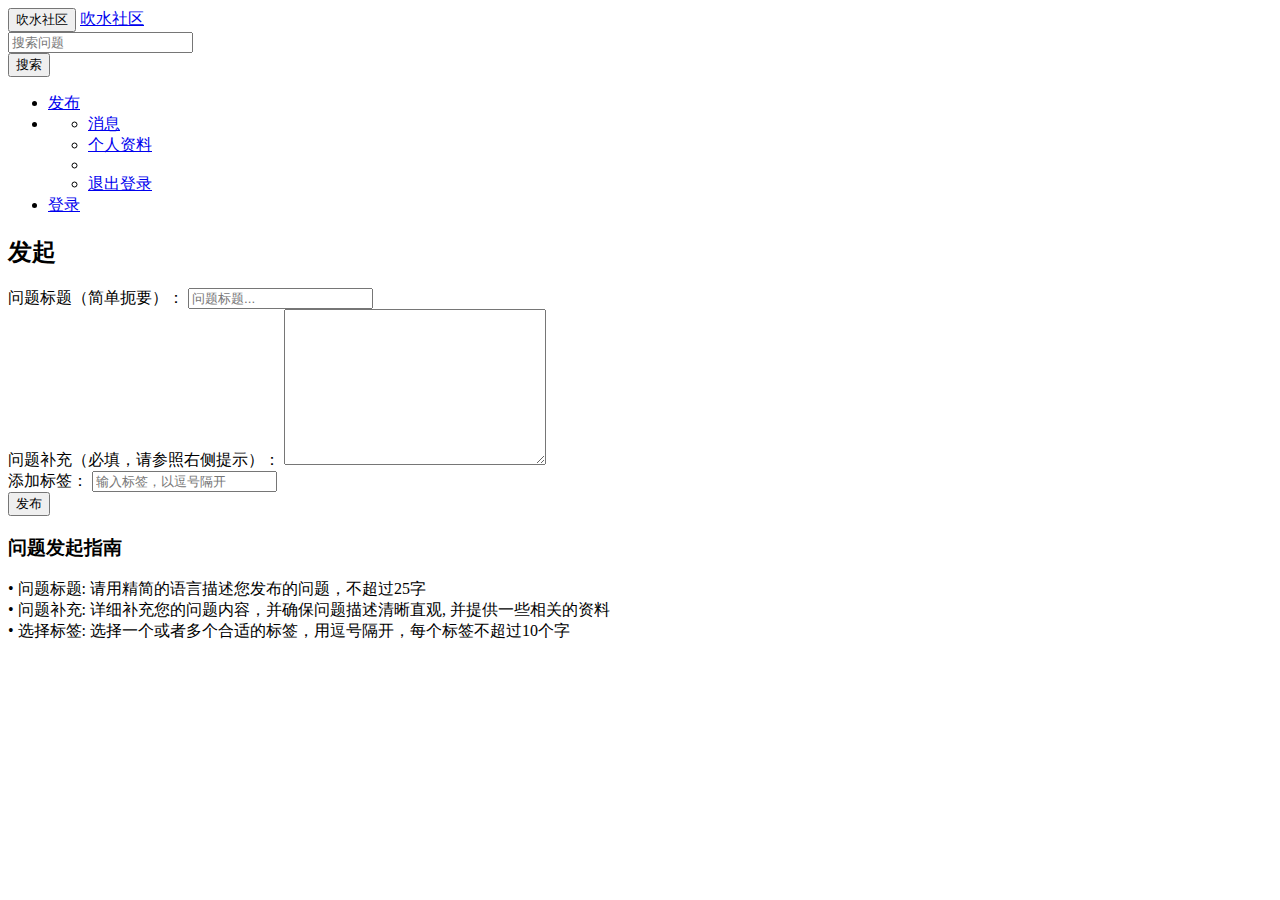
==== src/main/resources/templates/index.html @ 90013bf4 "改名了 “吹水”社区" ====
<!DOCTYPE HTML>
<html xmlns:th="http://www.thymeleaf.org">
<head>
    <title>吹水社区</title>
    <meta http-equiv="Content-Type" content="text/html; charset=UTF-8" />
    <link rel="stylesheet" href="css/bootstrap.min.css" />
    <link rel="stylesheet" href="css/bootstrap-theme.min.css"/>
    <script src="js/bootstrap.min.js" type="application/javascript"></script>
</head>
<body>
<nav class="navbar navbar-default">
    <div class="container-fluid">
        <!-- Brand and toggle get grouped for better mobile display -->
        <div class="navbar-header">
            <button type="button" class="navbar-toggle collapsed" data-toggle="collapse" data-target="#bs-example-navbar-collapse-1">
                <span class="sr-only">吹水社区</span>
            </button>
            <a class="navbar-brand" href="#">吹水社区</a>
        </div>

        <div class="collapse navbar-collapse" id="bs-example-navbar-collapse-1">

            <form class="navbar-form navbar-left" role="search">
                <div class="form-group">
                    <input type="text" class="form-control" placeholder="搜索问题">
                </div>
                <button type="submit" class="btn btn-default">搜索</button>
            </form>
            <ul class="nav navbar-nav navbar-right">
                <li th:if="${session.user != null}">
                    <a href="/publish">发布</a>
                </li>
                <li class="dropdown" th:if="${session.user != null}">
                    <a href="#" class="dropdown-toggle" data-toggle="dropdown" role="button" aria-expanded="false" th:text="${session.user.getName()}"><span class="caret"></span></a>
                    <ul class="dropdown-menu" role="menu">
                        <li><a href="#">消息</a></li>
                        <li><a href="#">个人资料</a></li>
                        <li class="divider"></li>
                        <li><a href="#">退出登录</a></li>
                    </ul>
                </li>
                <li th:if="${session.user == null}">
                    <a href="https://github.com/login/oauth/authorize?client_id=5a6348fb4b510ec429ea&redirect_uri=http://localhost:8887/callback&scope=user&state=1">登录</a>
                </li>
            </ul>
        </div>
    </div>
</nav>
<div class="container-fluid main">
    <div class="row">
        <div class="col-lg-9 col-md-12 col-sm-12 col-xs-12">
            <h2><span class="glyphicon glyphicon-bullhorn" aria-hidden="true"></span>发起</h2>
            <form action="/publish" method="post">
                <div class="form-group">
                    <label for="title">问题标题（简单扼要）：</label>
                    <input type="text" class="form-control"  th:value="${title}" id="title" name="title" placeholder="问题标题...">
                </div>
                <div class="form-group">
                    <label for="description">问题补充（必填，请参照右侧提示）：</label>
                    <textarea name="description" id="description" th:value="${description}" class="form-control" cols="30" rows="10"></textarea>
                </div>
                <div class="form-group">
                    <label for="tag">添加标签：</label>
                    <input type="text" class="form-control" th:value="${tag}" id="tag" name="tag" placeholder="输入标签，以逗号隔开">
                </div>

                <div class="container-fluid main">
                    <div class="row">
                        <div class="alert alert-danger col-lg-9 col-md-12 col-sm-12 col-xs-12" th:text="${error}"
                             th:if="${error != null}"></div>
                        <div class="col-lg-3 col-md-12 col-sm-12 col-xs-12">
                            <button  type="submit" class="btn btn-success btn-publish ">
                                发布
                            </button>
                        </div>
                    </div>
                </div>

            </form>
        </div>
        <div class="col-lg-3 col-md-12 col-sm-12 col-xs-12">
            <h3>问题发起指南</h3>
            • 问题标题: 请用精简的语言描述您发布的问题，不超过25字 <br>
            • 问题补充: 详细补充您的问题内容，并确保问题描述清晰直观, 并提供一些相关的资料<br>
            • 选择标签: 选择一个或者多个合适的标签，用逗号隔开，每个标签不超过10个字<br>
        </div>
    </div>
</div>
</body>
</html>
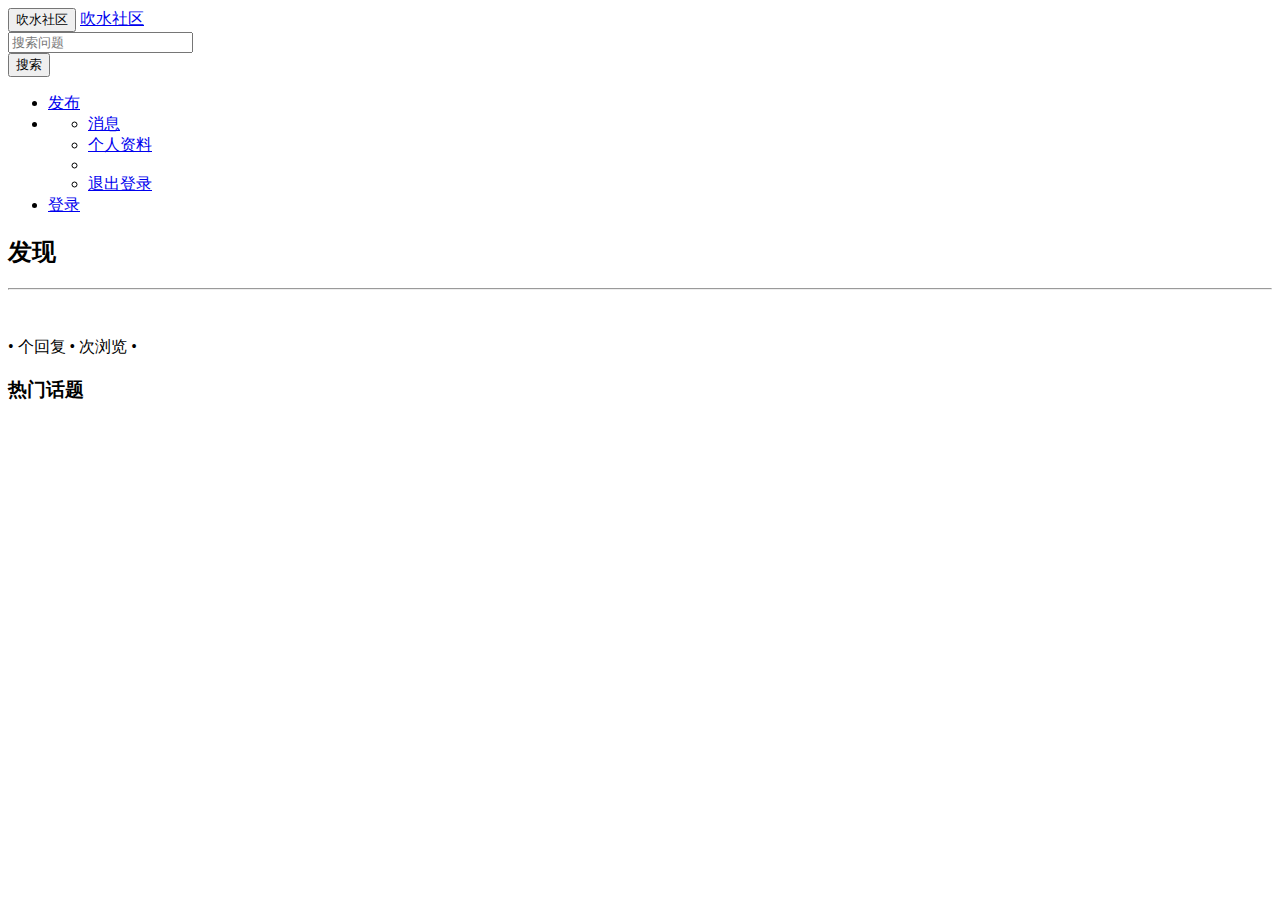
==== commit 4153c1c1: "新增 发现区域" ====
--- a/src/main/resources/templates/index.html
+++ b/src/main/resources/templates/index.html
@@ -5,6 +5,7 @@
     <meta http-equiv="Content-Type" content="text/html; charset=UTF-8" />
     <link rel="stylesheet" href="css/bootstrap.min.css" />
     <link rel="stylesheet" href="css/bootstrap-theme.min.css"/>
+    <link rel="stylesheet" href="css/community.css"/>
     <script src="js/bootstrap.min.js" type="application/javascript"></script>
 </head>
 <body>
@@ -49,40 +50,25 @@
 <div class="container-fluid main">
     <div class="row">
         <div class="col-lg-9 col-md-12 col-sm-12 col-xs-12">
-            <h2><span class="glyphicon glyphicon-bullhorn" aria-hidden="true"></span>发起</h2>
-            <form action="/publish" method="post">
-                <div class="form-group">
-                    <label for="title">问题标题（简单扼要）：</label>
-                    <input type="text" class="form-control"  th:value="${title}" id="title" name="title" placeholder="问题标题...">
+            <h2><span class=" glyphicon glyphicon-list" aria-hidden="true"></span>发现</h2>
+            <hr>
+            <div class="media" th:each="question : ${questions}">
+                <div class="media-left">
+                    <a href="#">
+                        <img class="media-object img-rounded"
+                             th:src="${question.user.avatarUrl}">
+                    </a>
                 </div>
-                <div class="form-group">
-                    <label for="description">问题补充（必填，请参照右侧提示）：</label>
-                    <textarea name="description" id="description" th:value="${description}" class="form-control" cols="30" rows="10"></textarea>
+                <div class="media-body">
+                    <h4 class="media-heading" th:text="${question.title}"></h4>
+                    <span th:text="${question.description}"></span>
+                    <span class="text-desc"> • <span th:text="${question.commentCount}"></span> 个回复 • <span th:text="${question.viewCount}"></span> 次浏览 • <span th:text="${#dates.format(question.gmtCreate,'dd MMMM yyyy')}"></span></span>
                 </div>
-                <div class="form-group">
-                    <label for="tag">添加标签：</label>
-                    <input type="text" class="form-control" th:value="${tag}" id="tag" name="tag" placeholder="输入标签，以逗号隔开">
-                </div>
-
-                <div class="container-fluid main">
-                    <div class="row">
-                        <div class="alert alert-danger col-lg-9 col-md-12 col-sm-12 col-xs-12" th:text="${error}"
-                             th:if="${error != null}"></div>
-                        <div class="col-lg-3 col-md-12 col-sm-12 col-xs-12">
-                            <button  type="submit" class="btn btn-success btn-publish ">
-                                发布
-                            </button>
-                        </div>
-                    </div>
-                </div>
-
-            </form>
+            </div>
         </div>
         <div class="col-lg-3 col-md-12 col-sm-12 col-xs-12">
-            <h3>问题发起指南</h3>
-            • 问题标题: 请用精简的语言描述您发布的问题，不超过25字 <br>
-            • 问题补充: 详细补充您的问题内容，并确保问题描述清晰直观, 并提供一些相关的资料<br>
-            • 选择标签: 选择一个或者多个合适的标签，用逗号隔开，每个标签不超过10个字<br>
+            <h3>热门话题</h3>
+
         </div>
     </div>
 </div>
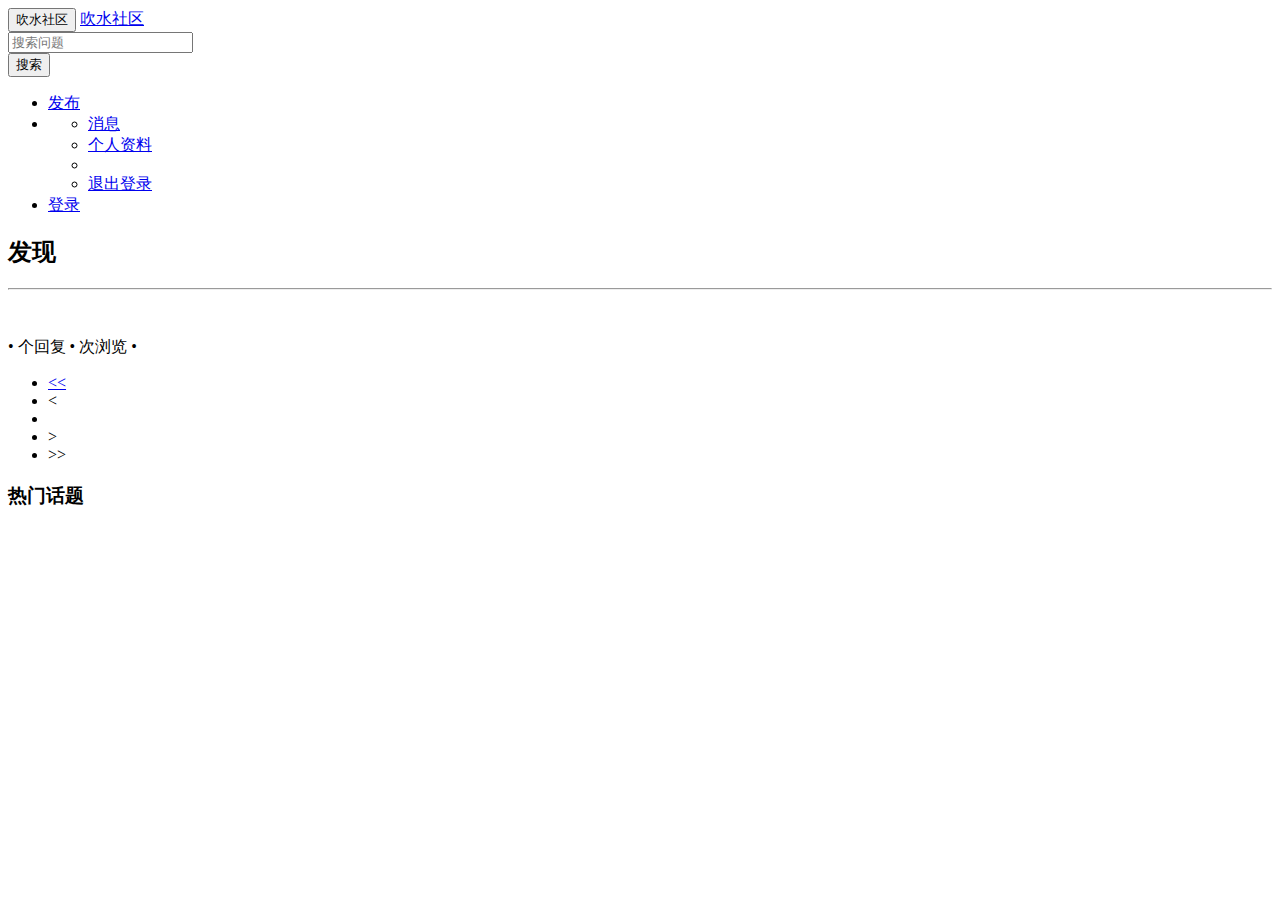
==== commit 8d0dabf3: "no message" ====
--- a/src/main/resources/templates/index.html
+++ b/src/main/resources/templates/index.html
@@ -52,7 +52,7 @@
         <div class="col-lg-9 col-md-12 col-sm-12 col-xs-12">
             <h2><span class=" glyphicon glyphicon-list" aria-hidden="true"></span>发现</h2>
             <hr>
-            <div class="media" th:each="question : ${questions}">
+            <div class="media" th:each="question : ${pagination.questions}">
                 <div class="media-left">
                     <a href="#">
                         <img class="media-object img-rounded"
@@ -62,13 +62,40 @@
                 <div class="media-body">
                     <h4 class="media-heading" th:text="${question.title}"></h4>
                     <span th:text="${question.description}"></span>
-                    <span class="text-desc"> • <span th:text="${question.commentCount}"></span> 个回复 • <span th:text="${question.viewCount}"></span> 次浏览 • <span th:text="${#dates.format(question.gmtCreate,'dd MMMM yyyy')}"></span></span>
+                    <span class="text-desc"> • <span th:text="${question.commentCount}"></span> 个回复 • <span th:text="${question.viewCount}"></span> 次浏览 • <span th:text="${#dates.format(question.gmtCreate,'yyyy-MM-dd HH:mm')}"></span></span>
                 </div>
             </div>
+            <nav aria-label="Page navigation">
+                <ul class="pagination">
+                    <li th:if="${pagination.showFirstPage}">
+                        <a href="/?page=1" aria-label="Previous">
+                            <span aria-hidden="true">&lt;&lt;</span>
+                        </a>
+                    </li>
+                    <li th:if="${pagination.showPrevious}">
+                        <a th:href="@{/(page=${pagination.page-1})}" aria-label="Previous">
+                            <span aria-hidden="true">&lt;</span>
+                        </a>
+                    </li>
+
+                    <li th:each="page : ${pagination.pages}"  th:class="${pagination.page == page}? 'active' : ''">
+                        <a th:href="@{/(page=${page})}" th:text="${page}"></a>
+                    </li>
+                    <li th:if="${pagination.showNext}">
+                        <a th:href="@{/(page=${pagination.page+1})}" aria-label="showNext">
+                            <span aria-hidden="true">&gt;</span>
+                        </a>
+                    </li>
+                    <li th:if="${pagination.showEndPage}">
+                        <a th:href="@{/(page=${pagination.totalPage})}" aria-label="Previous">
+                            <span aria-hidden="true">&gt;&gt;</span>
+                        </a>
+                    </li>
+                </ul>
+            </nav>
         </div>
         <div class="col-lg-3 col-md-12 col-sm-12 col-xs-12">
             <h3>热门话题</h3>
-
         </div>
     </div>
 </div>
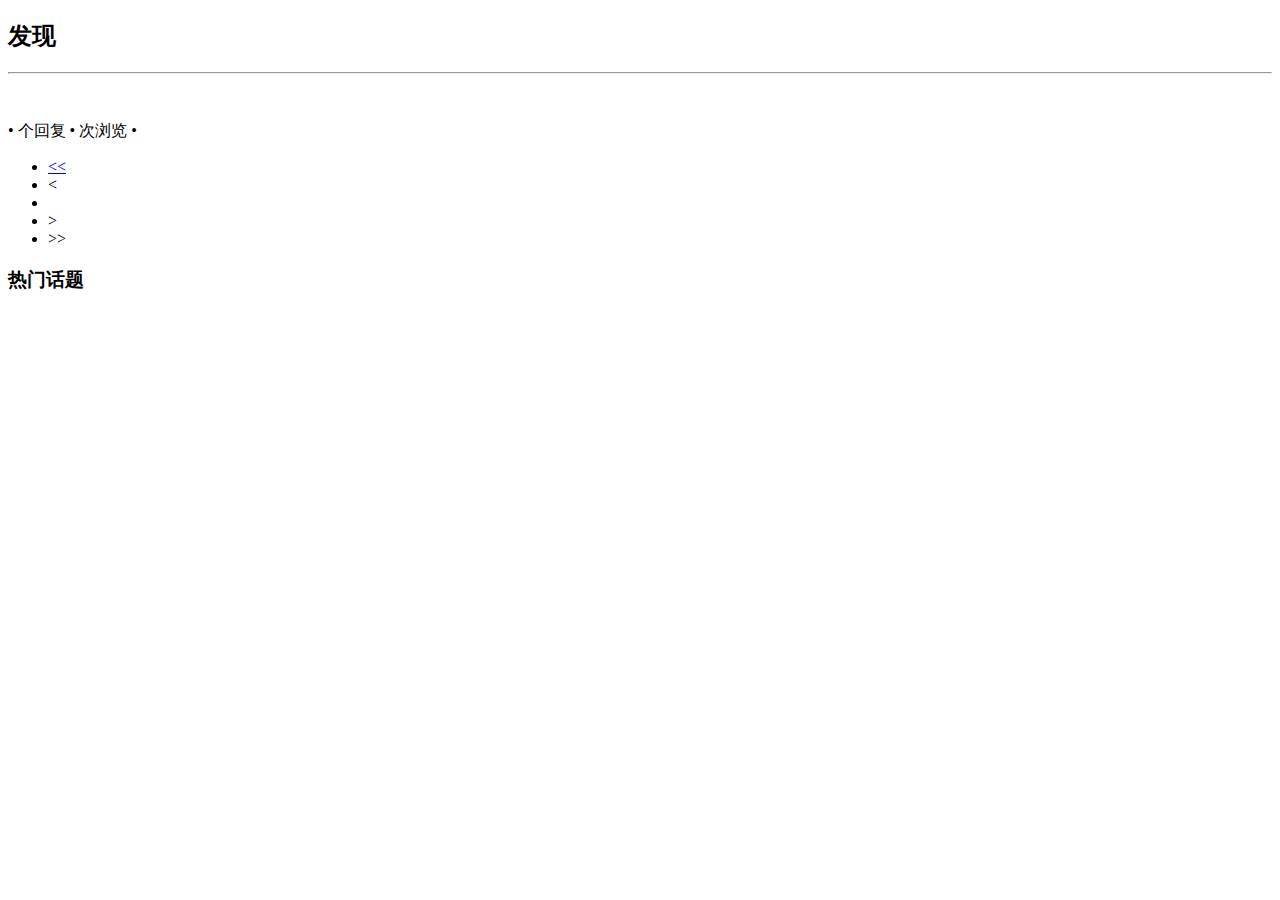
==== commit 2271f417: "导入模板嵌入" ====
--- a/src/main/resources/templates/index.html
+++ b/src/main/resources/templates/index.html
@@ -6,51 +6,15 @@
     <link rel="stylesheet" href="css/bootstrap.min.css" />
     <link rel="stylesheet" href="css/bootstrap-theme.min.css"/>
     <link rel="stylesheet" href="css/community.css"/>
+    <script src="js/jquery-3.4.1.min.js"></script>
     <script src="js/bootstrap.min.js" type="application/javascript"></script>
 </head>
 <body>
-<nav class="navbar navbar-default">
-    <div class="container-fluid">
-        <!-- Brand and toggle get grouped for better mobile display -->
-        <div class="navbar-header">
-            <button type="button" class="navbar-toggle collapsed" data-toggle="collapse" data-target="#bs-example-navbar-collapse-1">
-                <span class="sr-only">吹水社区</span>
-            </button>
-            <a class="navbar-brand" href="#">吹水社区</a>
-        </div>
-
-        <div class="collapse navbar-collapse" id="bs-example-navbar-collapse-1">
-
-            <form class="navbar-form navbar-left" role="search">
-                <div class="form-group">
-                    <input type="text" class="form-control" placeholder="搜索问题">
-                </div>
-                <button type="submit" class="btn btn-default">搜索</button>
-            </form>
-            <ul class="nav navbar-nav navbar-right">
-                <li th:if="${session.user != null}">
-                    <a href="/publish">发布</a>
-                </li>
-                <li class="dropdown" th:if="${session.user != null}">
-                    <a href="#" class="dropdown-toggle" data-toggle="dropdown" role="button" aria-expanded="false" th:text="${session.user.getName()}"><span class="caret"></span></a>
-                    <ul class="dropdown-menu" role="menu">
-                        <li><a href="#">消息</a></li>
-                        <li><a href="#">个人资料</a></li>
-                        <li class="divider"></li>
-                        <li><a href="#">退出登录</a></li>
-                    </ul>
-                </li>
-                <li th:if="${session.user == null}">
-                    <a href="https://github.com/login/oauth/authorize?client_id=5a6348fb4b510ec429ea&redirect_uri=http://localhost:8887/callback&scope=user&state=1">登录</a>
-                </li>
-            </ul>
-        </div>
-    </div>
-</nav>
+<div th:insert="~{navigation::nav}"></div>
 <div class="container-fluid main">
     <div class="row">
         <div class="col-lg-9 col-md-12 col-sm-12 col-xs-12">
-            <h2><span class=" glyphicon glyphicon-list" aria-hidden="true"></span>发现</h2>
+            <h2><span class=" glyphicon glyphicon-list" aria-hidden="true"></span> 发现</h2>
             <hr>
             <div class="media" th:each="question : ${pagination.questions}">
                 <div class="media-left">
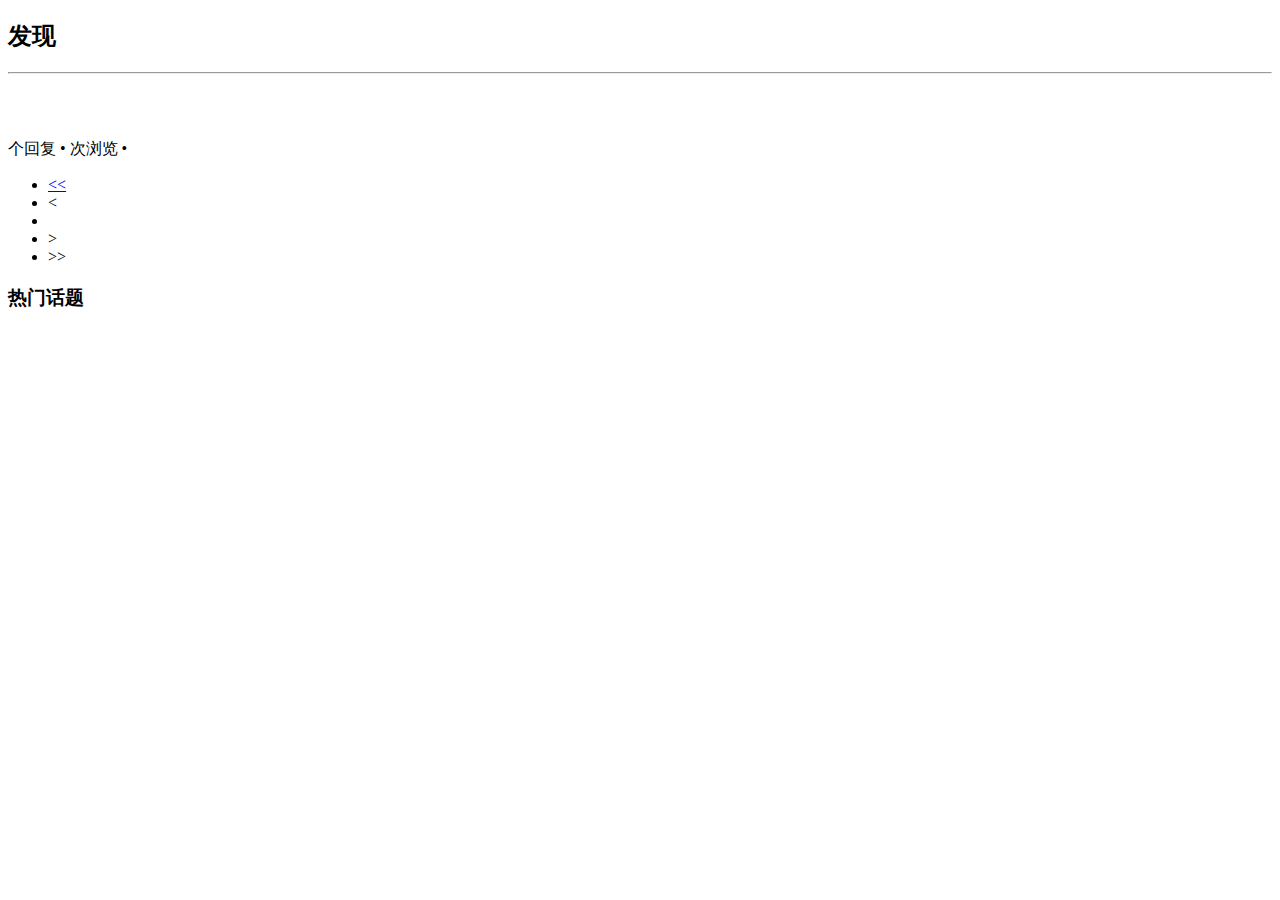
==== commit c2653de9: "no message" ====
--- a/src/main/resources/templates/index.html
+++ b/src/main/resources/templates/index.html
@@ -24,9 +24,12 @@
                     </a>
                 </div>
                 <div class="media-body">
-                    <h4 class="media-heading" th:text="${question.title}"></h4>
+                    <h4 class="media-heading">
+                        <a th:href="@{'/question/'+ ${question.id}}" th:text="${question.title}"></a>
+                    </h4>
                     <span th:text="${question.description}"></span>
-                    <span class="text-desc"> • <span th:text="${question.commentCount}"></span> 个回复 • <span th:text="${question.viewCount}"></span> 次浏览 • <span th:text="${#dates.format(question.gmtCreate,'yyyy-MM-dd HH:mm')}"></span></span>
+                    <br/>
+                    <span class="text-desc"><span th:text="${question.commentCount}"></span> 个回复 • <span th:text="${question.viewCount}"></span> 次浏览 • <span th:text="${#dates.format(question.gmtCreate,'yyyy-MM-dd HH:mm')}"></span></span>
                 </div>
             </div>
             <nav aria-label="Page navigation">
